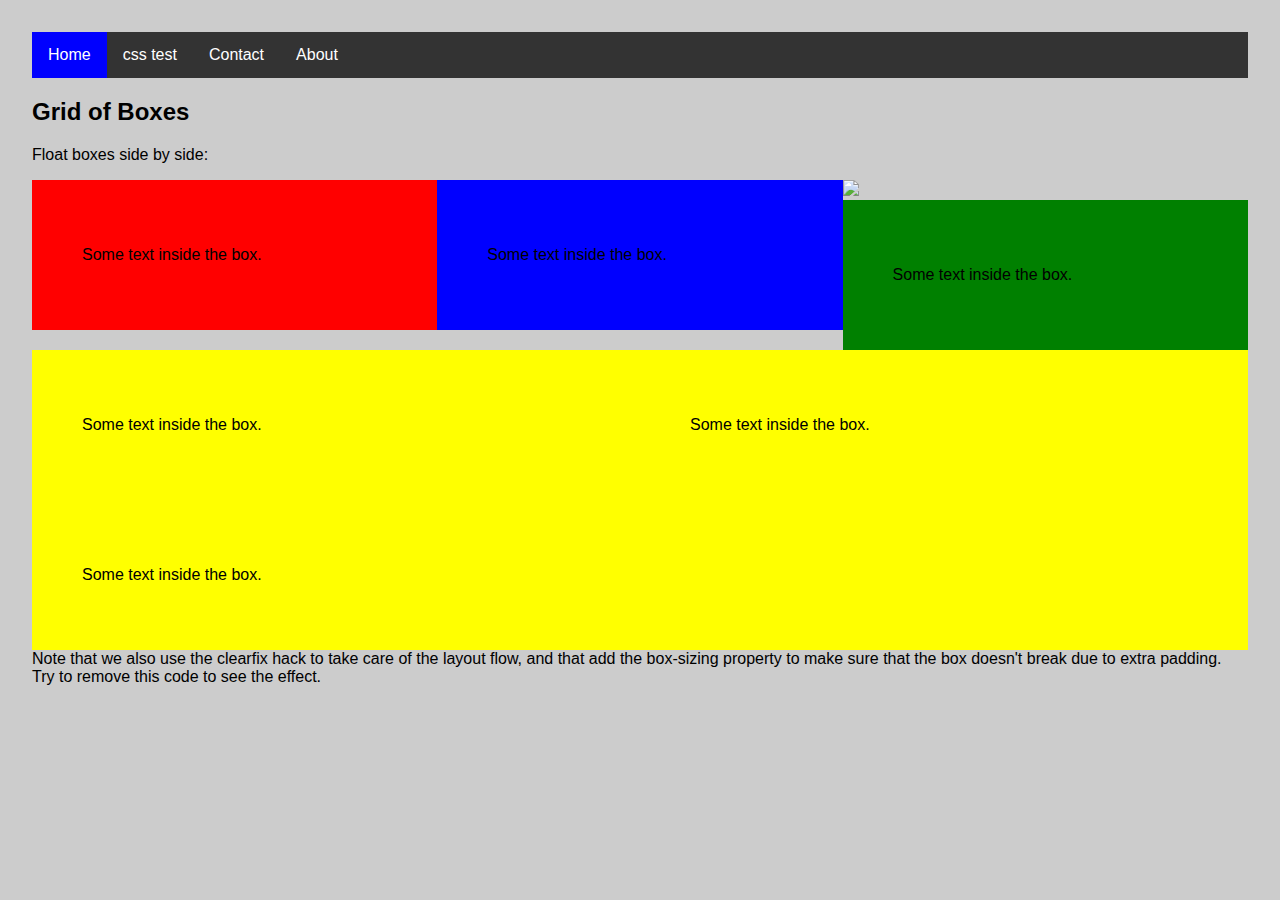
==== index.html @ c04b76b3 "🍚🍨 Updated with Glitch" ====
<!DOCTYPE html>
<html lang="en">
  <head>
    <meta charset="utf-8">
    <meta http-equiv="X-UA-Compatible" content="IE=edge">
    <meta name="viewport" content="width=device-width, initial-scale=1">

    <title>Hello!</title>
    
    <ul>
  <li><a href="#home" class="active">Home</a></li>
  <li><a href="csstest.html">css test</a></li>
  <li><a href="#contact">Contact</a></li>
  <li><a href="#about">About</a></li>
</ul>

    <!-- import the webpage's stylesheet -->
    <link rel="stylesheet" href="/style.css">
    <link href="https://fonts.googleapis.com/css2?family=Source+Sans+Pro:wght@300&display=swap" rel="stylesheet">
    <!-- import the webpage's javascript file -->
    <script src="/script.js" defer></script>
  </head>  
  <body>
    <h2>Grid of Boxes</h2>
    <p>Float boxes side by side:</p>
<img src="https://cdn.glitch.com/510698c7-4da3-4ed3-b7bc-645d6caab4e1%2FA_clergyman_visiting_a_journalist_in_prison_Wellcome_V0050331.jpg?v=1605661986559" style="width:100%;"
    <div class="clearfix">
      <div class="box redbox threecol">
 <p>Some text inside the box.</p>      </div>
      <div class="box bluebox threecol">
        <p>Some text inside the box.</p>
      </div>
      <div class="box greenbox threecol">
        <p>Some text inside the box.</p>
      </div>
      <div class="box yellowbox twocol">
        <p>Some text inside the box.</p>
      </div>
      <div class="box yellowbox twocol">
        <p>Some text inside the box.</p>
      </div>
      <div class="box yellowbox onecol">
        <p>Some text inside the box.</p>
      </div>

    <p>Note that we also use the clearfix hack to take care of the layout flow, and that add the box-sizing property to make sure that the box doesn't break due to extra padding. Try to remove this code to see the effect.</p>
  </body>
</html>
---- style.css ----
/* CSS files add styling rules to your content */

body {
  font-family: source sans pro, sans-serif;
  margin: 2em;
}

h1 {
  f<link rel="preconnect" href="https://fonts.gstatic.com">
<link href="https://fonts.googleapis.com/css2?family=Montserrat:ital,wght@1,300&display=swap" rel="stylesheet">
}

* {
  box-sizing: border-box;
}

.box {
  float: left;
  width: 33.33%;
  padding: 50px;
}

.clearfix::after {
  content: "";
  clear: both;
  display: table;
}
.redbox {
  background-color: red;
}
.greenbox {
  background-color: green;
}
.bluebox {
  background-color: blue;
}
.yellowbox {
  background-color: yellow;
}
/* CSS files add styling rules to your content */

body {
  <link rel="preconnect" href="https://fonts.gstatic.com">
<link href="https://fonts.googleapis.com/css2?family=Montserrat:ital,wght@1,300&display=swap" rel="stylesheet">
}

h1 {
  font-style: italic;
  color: #373fff;
}

* {
  box-sizing: border-box;
}

.box {
  float: left;
  width: 33.33%;
  padding: 50px;
}

.clearfix::after {
  content: "";
  clear: both;
  display: table;
}
.redbox {
  background-color: red;
}
.greenbox {
  background-color: green;
}
.bluebox {
  background-color: blue;
}
.yellowbox {
  background-color: yellow;
}
/* CSS files add styling rules to your content */

body {
  font-family: helvetica, arial, sans-serif;
  margin: 2em;
}

h1 {
  font-style: italic;
  color: #373fff;
}

* {
  box-sizing: border-box;
}

.box {
  float: left;
  padding: 50px;
}

.clearfix::after {
  content: "";
  clear: both;
  display: table;
}
.redbox {
  background-color: red;
}
.greenbox {
  background-color: green;
}
.bluebox {
  background-color: blue;
}
.yellowbox {
  background-color: yellow;
}
}
.yellowbox {
  background-color: yellow;
}

.threecol 
{
  width: 33.33%
    
}
.twocol 
{
  width: 50%
    
}
.onecol 
{
  width: 100%
    
}

/* unvisited link */
a:link { <link rel="redbox" href="/index.html">
  color: red;
}

/* visited link */
a:visited { 
  color: green;
}

/* mouse over link */
a:hover {
  color: hotpink;
}

/* selected link */
a:active {
  color: blue;
}

body {
 background-image: url("https://cdn.glitch.com/510698c7-4da3-4ed3-b7bc-645d6caab4e1%2Fphoto-1461696114087-397271a7aedc.jpg?v=1605065333551");
 background-color: #cccccc;
}
ul {
  list-style-type: none;
  margin: 0;
  padding: 0;
  overflow: hidden;
  background-color: #333;
}

li {
  float: left;
}

li a {
  display: inline-block;
  color: white;
  text-align: center;
  padding: 14px 16px;
  text-decoration: none;
}

li a:hover {
  background-color: #111;
}

.active {
  background-color: blue;
}
</style>
</head>
<body>

/* Use a media query to add a break point at 800px: */
@media screen and (max-width:800px) {
  .threecol, .twocol, .onecol {
    width:100%; /* The width is 100%, when the viewport is 800px or smaller */
  }
}
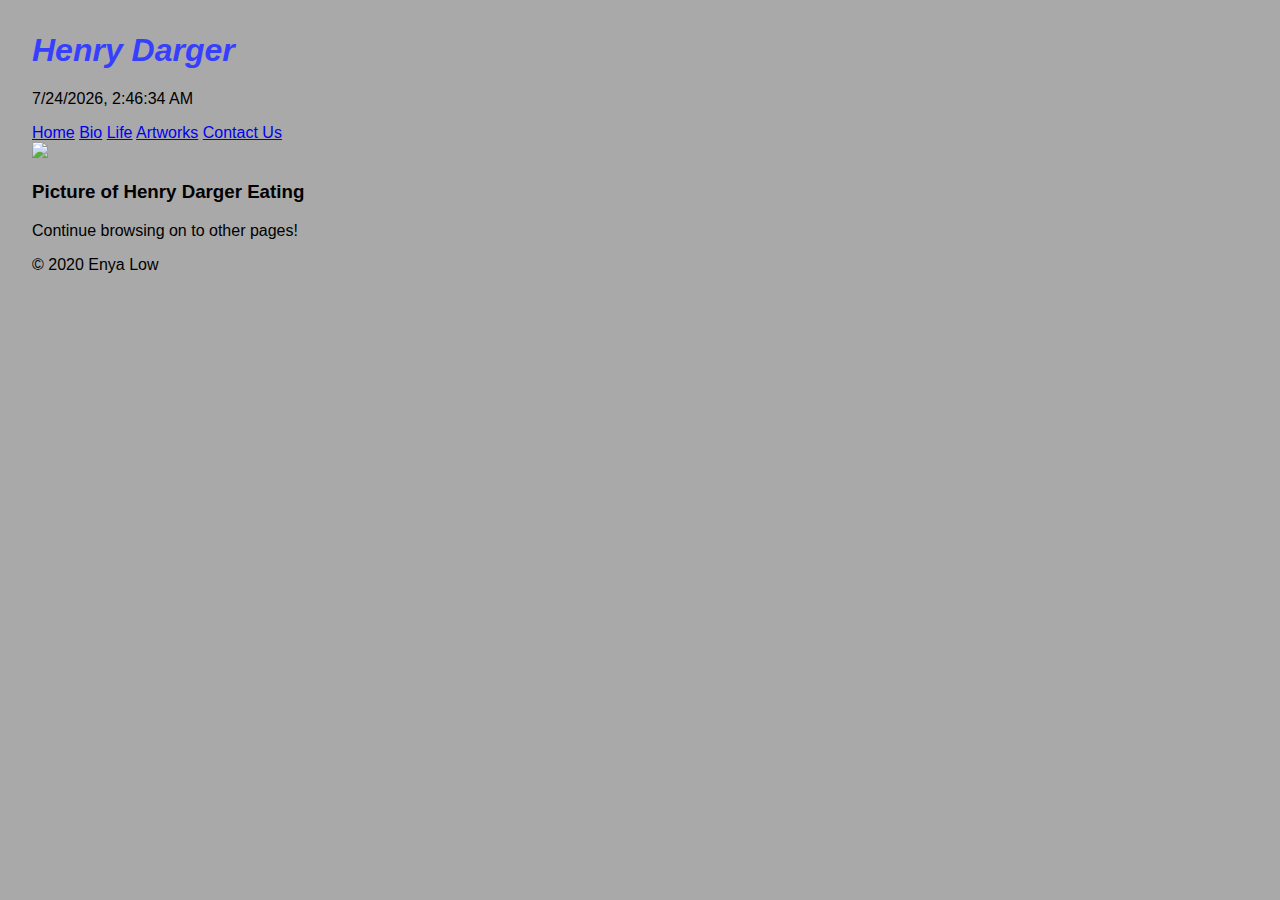
==== commit bffc5f14: "🤑🚲 Updated with Glitch" ====
--- a/index.html
+++ b/index.html
@@ -1,49 +1,48 @@
 <!DOCTYPE html>
 <html lang="en">
   <head>
-    <meta charset="utf-8">
-    <meta http-equiv="X-UA-Compatible" content="IE=edge">
-    <meta name="viewport" content="width=device-width, initial-scale=1">
+    <meta charset="utf-8" />
+    <meta http-equiv="X-UA-Compatible" content="IE=edge" />
+    <meta name="viewport" content="width=device-width, initial-scale=1" />
+    <body style="background-color:darkgrey;">
 
-    <title>Hello!</title>
-    
-    <ul>
-  <li><a href="#home" class="active">Home</a></li>
-  <li><a href="csstest.html">css test</a></li>
-  <li><a href="#contact">Contact</a></li>
-  <li><a href="#about">About</a></li>
-</ul>
+    <h1>Henry Darger</h1>
+    <p></p>
+<p id="datetime"></p>
 
+
+<script>
+var dt = new Date();
+document.getElementById("datetime").innerHTML = dt.toLocaleString();
+</script>
+      
+   <div class="topnav">
+      <a href="index.html">Home</a>
+  <a href="bio.html">Bio</a>
+  <a href="life.html">Life</a>
+  <a href="artworks.html">Artworks</a>
+  <a href="contactus.html">Contact Us</a>
+</div>
+
+  <img src="https://cdn.glitch.com/43b09627-b21b-4281-b9a2-78a1125e779c%2Fdargerportrait.jpg?v=1604819383451">
+  
     <!-- import the webpage's stylesheet -->
-    <link rel="stylesheet" href="/style.css">
-    <link href="https://fonts.googleapis.com/css2?family=Source+Sans+Pro:wght@300&display=swap" rel="stylesheet">
+    <link rel="stylesheet" href="/style.css" />
+
     <!-- import the webpage's javascript file -->
     <script src="/script.js" defer></script>
-  </head>  
+    </body>
   <body>
-    <h2>Grid of Boxes</h2>
-    <p>Float boxes side by side:</p>
-<img src="https://cdn.glitch.com/510698c7-4da3-4ed3-b7bc-645d6caab4e1%2FA_clergyman_visiting_a_journalist_in_prison_Wellcome_V0050331.jpg?v=1605661986559" style="width:100%;"
-    <div class="clearfix">
-      <div class="box redbox threecol">
- <p>Some text inside the box.</p>      </div>
-      <div class="box bluebox threecol">
-        <p>Some text inside the box.</p>
-      </div>
-      <div class="box greenbox threecol">
-        <p>Some text inside the box.</p>
-      </div>
-      <div class="box yellowbox twocol">
-        <p>Some text inside the box.</p>
-      </div>
-      <div class="box yellowbox twocol">
-        <p>Some text inside the box.</p>
-      </div>
-      <div class="box yellowbox onecol">
-        <p>Some text inside the box.</p>
-      </div>
 
-    <p>Note that we also use the clearfix hack to take care of the layout flow, and that add the box-sizing property to make sure that the box doesn't break due to extra padding. Try to remove this code to see the effect.</p>
-  </body>
-</html>
+<h3 class="intro">Picture of Henry Darger Eating</h3>
+<p> Continue browsing on to other pages!</p>
 
+
+    <footer>
+  <p></p>
+  <p>© 2020 Enya Low </p>
+</footer>
+
+    </body>
+  </head>
+</html>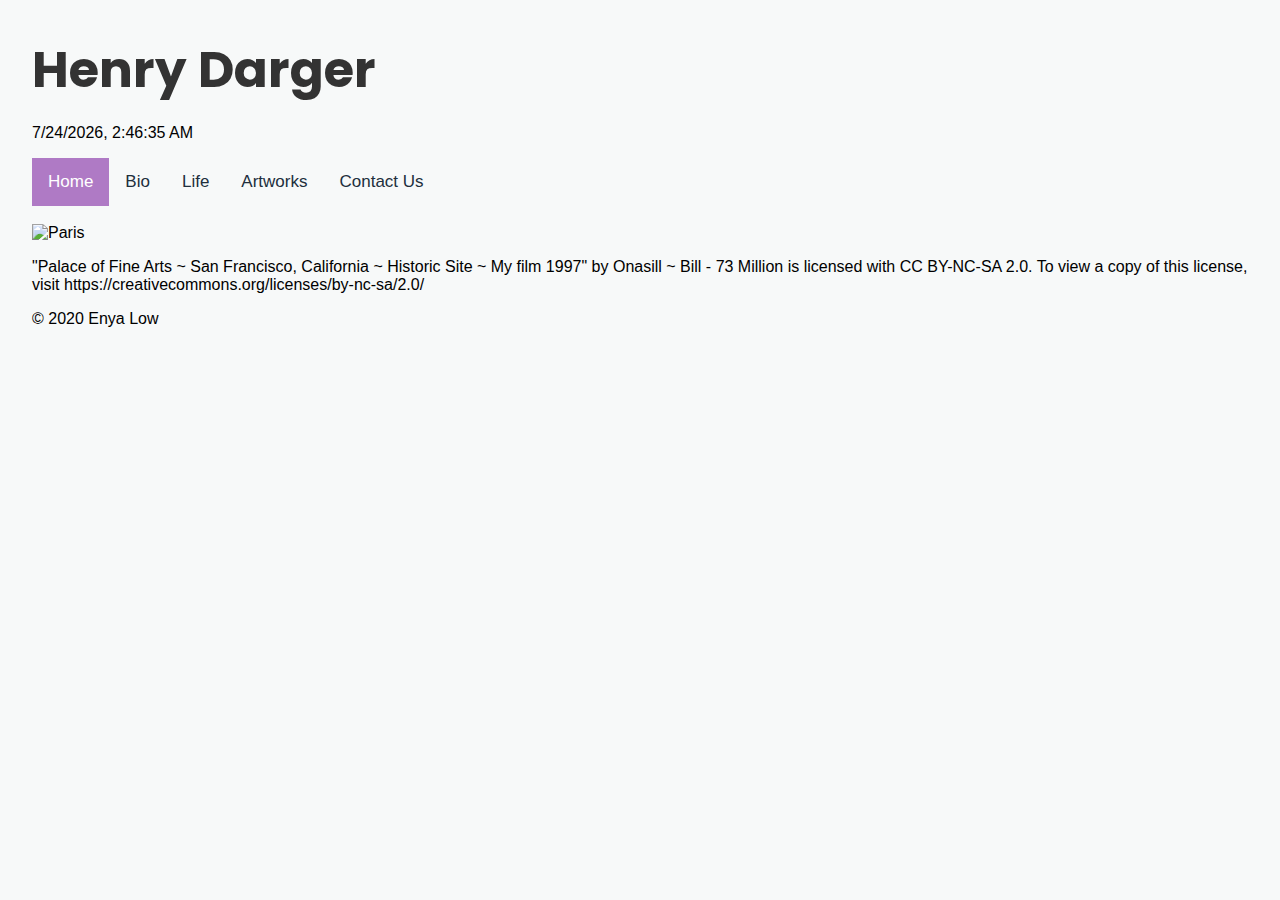
==== commit ca5909ef: "👆⏱ Updated with Glitch" ====
--- a/index.html
+++ b/index.html
@@ -4,40 +4,44 @@
     <meta charset="utf-8" />
     <meta http-equiv="X-UA-Compatible" content="IE=edge" />
     <meta name="viewport" content="width=device-width, initial-scale=1" />
-    <body style="background-color:darkgrey;">
 
     <h1>Henry Darger</h1>
     <p></p>
 <p id="datetime"></p>
+    
+<link rel="preconnect" href="https://fonts.gstatic.com">
+<link href="https://fonts.googleapis.com/css2?family=Poppins:wght@500&display=swap" rel="stylesheet">
 
 
 <script>
 var dt = new Date();
 document.getElementById("datetime").innerHTML = dt.toLocaleString();
 </script>
-      
-   <div class="topnav">
-      <a href="index.html">Home</a>
+<link rel="stylesheet" href="https://cdnjs.cloudflare.com/ajax/libs/font-awesome/4.7.0/css/font-awesome.min.css">
+
+
+ <div class="topnav" id="myTopnav">
+  <a href="index.html" class="active">Home</a>
   <a href="bio.html">Bio</a>
   <a href="life.html">Life</a>
-  <a href="artworks.html">Artworks</a>
+   <a href= "artworks.html">Artworks</a>
   <a href="contactus.html">Contact Us</a>
+   
+  <a href="javascript:void(0);" class="icon" onclick="myFunction()">
+    <i class="fa fa-bars"></i>
+  </a>
 </div>
-
-  <img src="https://cdn.glitch.com/43b09627-b21b-4281-b9a2-78a1125e779c%2Fdargerportrait.jpg?v=1604819383451">
-  
+    
+<br>
+<img src="https://cdn.glitch.com/43b09627-b21b-4281-b9a2-78a1125e779c%2FPalace%20of%20Fine%20Arts.jpg?v=1605666846968" alt="Paris" class="center">  
     <!-- import the webpage's stylesheet -->
     <link rel="stylesheet" href="/style.css" />
 
     <!-- import the webpage's javascript file -->
     <script src="/script.js" defer></script>
-    </body>
   <body>
-
-<h3 class="intro">Picture of Henry Darger Eating</h3>
-<p> Continue browsing on to other pages!</p>
-
-
+<p>"Palace of Fine Arts ~ San Francisco, California ~ Historic Site ~ My film 1997" by Onasill ~ Bill - 73 Million is licensed with CC BY-NC-SA 2.0. To view a copy of this license, visit https://creativecommons.org/licenses/by-nc-sa/2.0/
+    </p>
     <footer>
   <p></p>
   <p>© 2020 Enya Low </p>
--- a/style.css
+++ b/style.css
@@ -1,198 +1,70 @@
 /* CSS files add styling rules to your content */
+body {background-color: #F7F9F9 ;}
+
+h1{
+  font-family: Poppins, sans-serif;
+  margin: 0em;
+  font-size:50px
+  
+}
 
 body {
-  font-family: source sans pro, sans-serif;
+  font-family: calibri light, sans-serif;
   margin: 2em;
 }
 
 h1 {
-  f<link rel="preconnect" href="https://fonts.gstatic.com">
-<link href="https://fonts.googleapis.com/css2?family=Montserrat:ital,wght@1,300&display=swap" rel="stylesheet">
+  font-style: bold;
+  color: #333;
+  
+}
+/* Add a black background color to the top navigation */
+.topnav {
+  background-color: #F7F9F9;
+  overflow: hidden;
 }
 
-* {
-  box-sizing: border-box;
-}
-
-.box {
+/* Style the links inside the navigation bar */
+.topnav a {
   float: left;
-  width: 33.33%;
-  padding: 50px;
-}
-
-.clearfix::after {
-  content: "";
-  clear: both;
-  display: table;
-}
-.redbox {
-  background-color: red;
-}
-.greenbox {
-  background-color: green;
-}
-.bluebox {
-  background-color: blue;
-}
-.yellowbox {
-  background-color: yellow;
-}
-/* CSS files add styling rules to your content */
-
-body {
-  <link rel="preconnect" href="https://fonts.gstatic.com">
-<link href="https://fonts.googleapis.com/css2?family=Montserrat:ital,wght@1,300&display=swap" rel="stylesheet">
-}
-
-h1 {
-  font-style: italic;
-  color: #373fff;
-}
-
-* {
-  box-sizing: border-box;
-}
-
-.box {
-  float: left;
-  width: 33.33%;
-  padding: 50px;
-}
-
-.clearfix::after {
-  content: "";
-  clear: both;
-  display: table;
-}
-.redbox {
-  background-color: red;
-}
-.greenbox {
-  background-color: green;
-}
-.bluebox {
-  background-color: blue;
-}
-.yellowbox {
-  background-color: yellow;
-}
-/* CSS files add styling rules to your content */
-
-body {
-  font-family: helvetica, arial, sans-serif;
-  margin: 2em;
-}
-
-h1 {
-  font-style: italic;
-  color: #373fff;
-}
-
-* {
-  box-sizing: border-box;
-}
-
-.box {
-  float: left;
-  padding: 50px;
-}
-
-.clearfix::after {
-  content: "";
-  clear: both;
-  display: table;
-}
-.redbox {
-  background-color: red;
-}
-.greenbox {
-  background-color: green;
-}
-.bluebox {
-  background-color: blue;
-}
-.yellowbox {
-  background-color: yellow;
-}
-}
-.yellowbox {
-  background-color: yellow;
-}
-
-.threecol 
-{
-  width: 33.33%
-    
-}
-.twocol 
-{
-  width: 50%
-    
-}
-.onecol 
-{
-  width: 100%
-    
-}
-
-/* unvisited link */
-a:link { <link rel="redbox" href="/index.html">
-  color: red;
-}
-
-/* visited link */
-a:visited { 
-  color: green;
-}
-
-/* mouse over link */
-a:hover {
-  color: hotpink;
-}
-
-/* selected link */
-a:active {
-  color: blue;
-}
-
-body {
- background-image: url("https://cdn.glitch.com/510698c7-4da3-4ed3-b7bc-645d6caab4e1%2Fphoto-1461696114087-397271a7aedc.jpg?v=1605065333551");
- background-color: #cccccc;
-}
-ul {
-  list-style-type: none;
-  margin: 0;
-  padding: 0;
-  overflow: hidden;
-  background-color: #333;
-}
-
-li {
-  float: left;
-}
-
-li a {
-  display: inline-block;
-  color: white;
+  display: block;
+  color: #212F3D;
   text-align: center;
   padding: 14px 16px;
   text-decoration: none;
+  font-size: 17px;
 }
 
-li a:hover {
-  background-color: #111;
+/* Change the color of links on hover */
+.topnav a:hover {
+  background-color: #D0D3D4;
+  color: black;
 }
 
-.active {
-  background-color: blue;
+/* Add an active class to highlight the current page */
+.topnav a.active {
+  background-color: #AF7AC5;
+  color: white;
 }
-</style>
-</head>
-<body>
 
-/* Use a media query to add a break point at 800px: */
-@media screen and (max-width:800px) {
-  .threecol, .twocol, .onecol {
-    width:100%; /* The width is 100%, when the viewport is 800px or smaller */
-  }
-}+/* Hide the link that should open and close the topnav on small screens */
+.topnav .icon {
+  display: none;
+}
+
+
+h1.intro {
+    color: black;
+}
+
+p.important {
+    color: black;
+}
+
+.center {
+  display: block;
+  margin-left: auto;
+  margin-right: auto;
+  width: auto%;
+}
+font-family: 'Poppins', sans-serif;
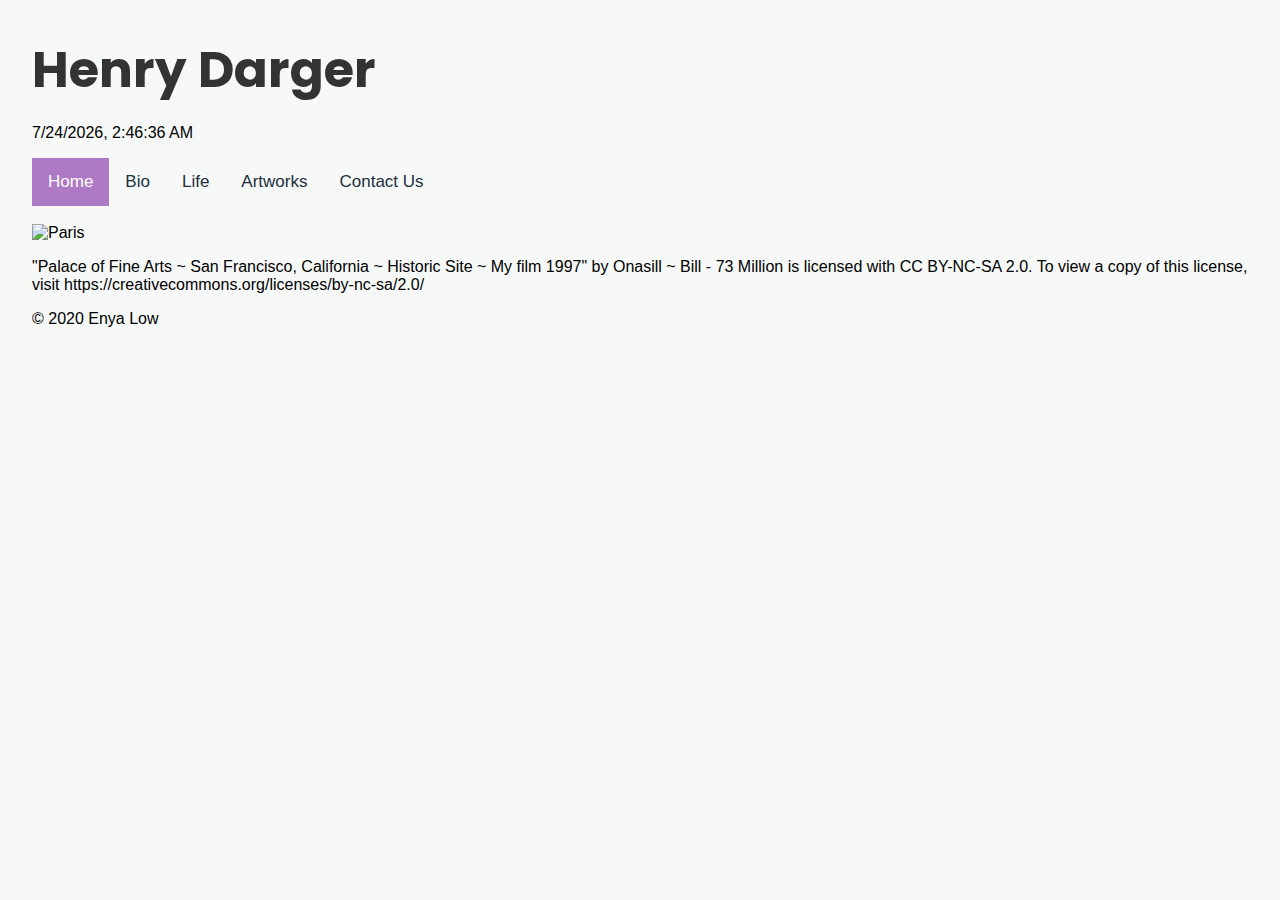
==== commit faf9d20b: "💶🍔 Updated with Glitch" ====
--- a/index.html
+++ b/index.html
@@ -4,20 +4,22 @@
     <meta charset="utf-8" />
     <meta http-equiv="X-UA-Compatible" content="IE=edge" />
     <meta name="viewport" content="width=device-width, initial-scale=1" />
-
+    <link rel="preconnect" href="https://fonts.gstatic.com">
+<link href="https://fonts.googleapis.com/css2?family=Poppins:wght@500&display=swap" rel="stylesheet">
+    <link rel="stylesheet" href="https://cdnjs.cloudflare.com/ajax/libs/font-awesome/4.7.0/css/font-awesome.min.css">
+    </head>
+  <header>
     <h1>Henry Darger</h1>
     <p></p>
 <p id="datetime"></p>
     
-<link rel="preconnect" href="https://fonts.gstatic.com">
-<link href="https://fonts.googleapis.com/css2?family=Poppins:wght@500&display=swap" rel="stylesheet">
+
 
 
 <script>
 var dt = new Date();
 document.getElementById("datetime").innerHTML = dt.toLocaleString();
 </script>
-<link rel="stylesheet" href="https://cdnjs.cloudflare.com/ajax/libs/font-awesome/4.7.0/css/font-awesome.min.css">
 
 
  <div class="topnav" id="myTopnav">
@@ -26,12 +28,12 @@
   <a href="life.html">Life</a>
    <a href= "artworks.html">Artworks</a>
   <a href="contactus.html">Contact Us</a>
-   
   <a href="javascript:void(0);" class="icon" onclick="myFunction()">
     <i class="fa fa-bars"></i>
   </a>
+
 </div>
-    
+</header>
 <br>
 <img src="https://cdn.glitch.com/43b09627-b21b-4281-b9a2-78a1125e779c%2FPalace%20of%20Fine%20Arts.jpg?v=1605666846968" alt="Paris" class="center">  
     <!-- import the webpage's stylesheet -->
@@ -48,5 +50,5 @@
 </footer>
 
     </body>
-  </head>
+  
 </html>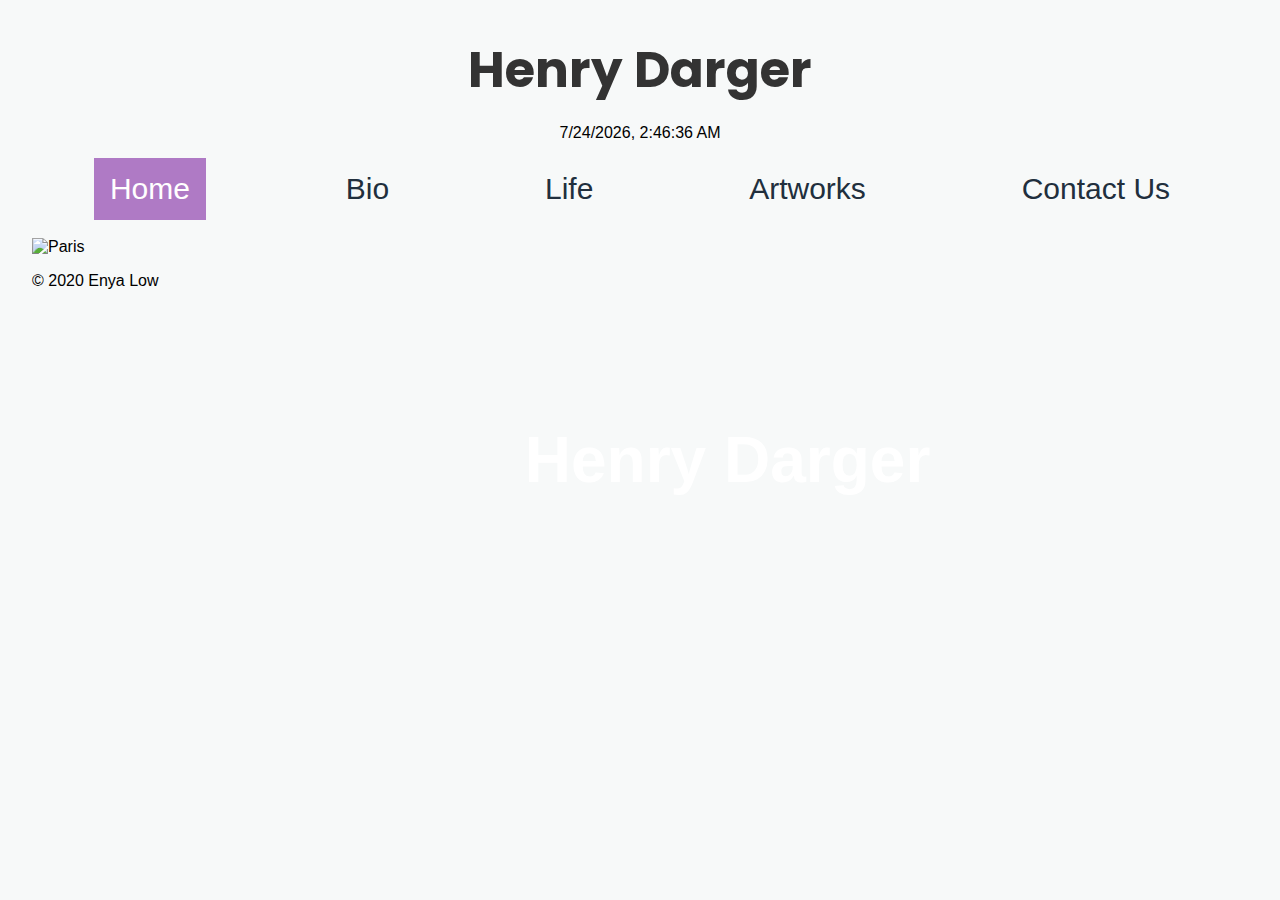
==== commit 8bcea83f: "🎍👲 Updated with Glitch" ====
--- a/index.html
+++ b/index.html
@@ -22,7 +22,7 @@
 </script>
 
 
- <div class="topnav" id="myTopnav">
+ <div class="topnav">
   <a href="index.html" class="active">Home</a>
   <a href="bio.html">Bio</a>
   <a href="life.html">Life</a>
@@ -35,15 +35,18 @@
 </div>
 </header>
 <br>
-<img src="https://cdn.glitch.com/43b09627-b21b-4281-b9a2-78a1125e779c%2FPalace%20of%20Fine%20Arts.jpg?v=1605666846968" alt="Paris" class="center">  
+  
+  <b class = "wordinimg">
+   Henry Darger 
+  </b>
+<img src="https://cdn.glitch.com/43b09627-b21b-4281-b9a2-78a1125e779c%2Fgg.jpg?v=1607846174402" alt="Paris" class="center">  
+
     <!-- import the webpage's stylesheet -->
     <link rel="stylesheet" href="/style.css" />
 
     <!-- import the webpage's javascript file -->
     <script src="/script.js" defer></script>
   <body>
-<p>"Palace of Fine Arts ~ San Francisco, California ~ Historic Site ~ My film 1997" by Onasill ~ Bill - 73 Million is licensed with CC BY-NC-SA 2.0. To view a copy of this license, visit https://creativecommons.org/licenses/by-nc-sa/2.0/
-    </p>
     <footer>
   <p></p>
   <p>© 2020 Enya Low </p>
--- a/style.css
+++ b/style.css
@@ -18,21 +18,32 @@
   color: #333;
   
 }
+
+.wordinimg
+{
+  position:absolute;
+  left:41%;
+  top:47%;
+  font-size:4em;
+  color:white;
+}
 /* Add a black background color to the top navigation */
 .topnav {
   background-color: #F7F9F9;
   overflow: hidden;
+  display:flex;
+  justify-content:space-around;
 }
 
 /* Style the links inside the navigation bar */
 .topnav a {
-  float: left;
-  display: block;
+  float: center;
+  display:flex;
   color: #212F3D;
   text-align: center;
   padding: 14px 16px;
   text-decoration: none;
-  font-size: 17px;
+  font-size: 30px;
 }
 
 /* Change the color of links on hover */
@@ -45,6 +56,8 @@
 .topnav a.active {
   background-color: #AF7AC5;
   color: white;
+}
+header{  text-align:center;
 }
 
 /* Hide the link that should open and close the topnav on small screens */
@@ -68,3 +81,4 @@
   width: auto%;
 }
 font-family: 'Poppins', sans-serif;
+
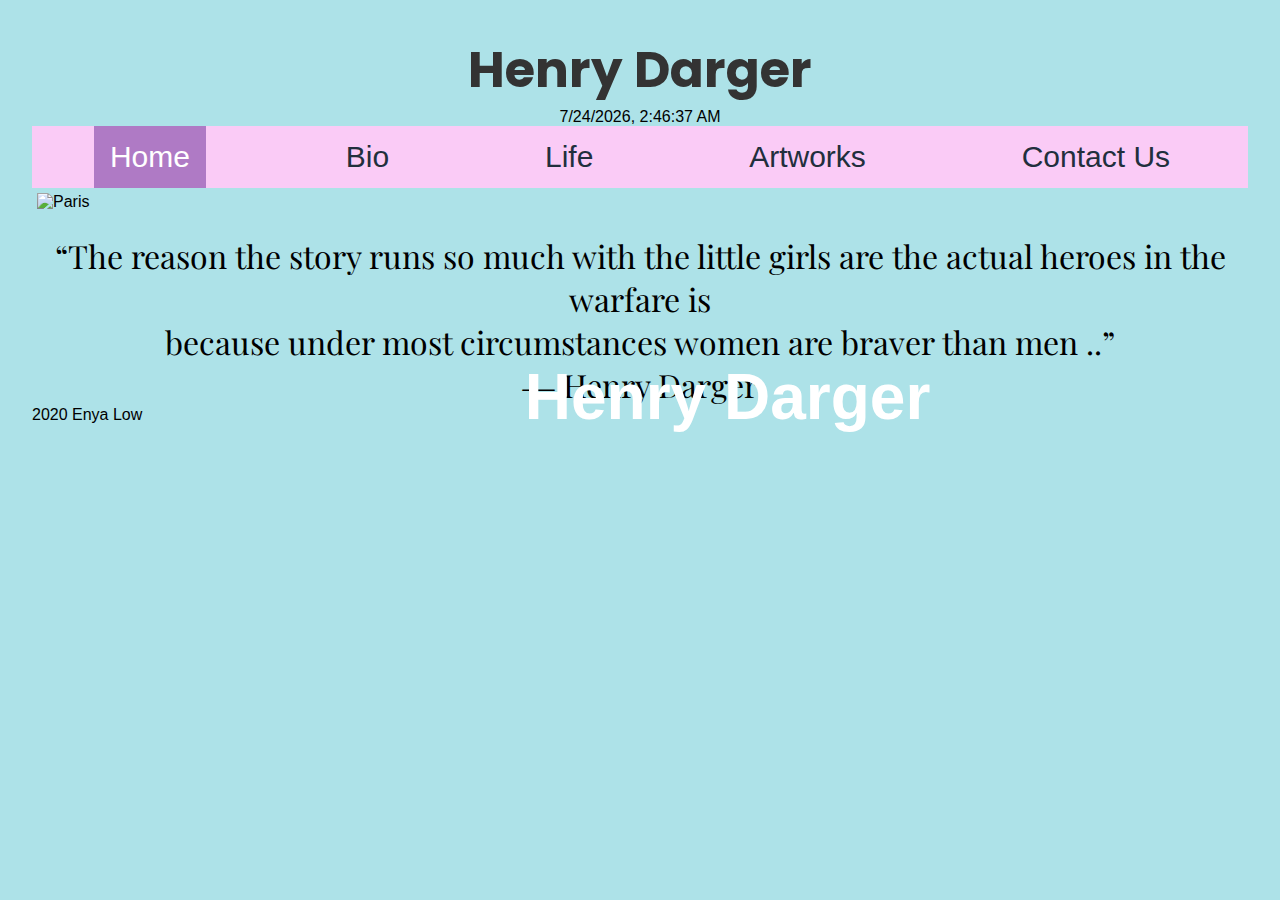
==== commit 4340c9b0: "🏞👠 Updated with Glitch" ====
--- a/index.html
+++ b/index.html
@@ -7,6 +7,8 @@
     <link rel="preconnect" href="https://fonts.gstatic.com">
 <link href="https://fonts.googleapis.com/css2?family=Poppins:wght@500&display=swap" rel="stylesheet">
     <link rel="stylesheet" href="https://cdnjs.cloudflare.com/ajax/libs/font-awesome/4.7.0/css/font-awesome.min.css">
+    <link rel="preconnect" href="https://fonts.gstatic.com">
+<link href="https://fonts.googleapis.com/css2?family=Playfair+Display:wght@500&display=swap" rel="stylesheet">
     </head>
   <header>
     <h1>Henry Darger</h1>
@@ -28,19 +30,23 @@
   <a href="life.html">Life</a>
    <a href= "artworks.html">Artworks</a>
   <a href="contactus.html">Contact Us</a>
-  <a href="javascript:void(0);" class="icon" onclick="myFunction()">
-    <i class="fa fa-bars"></i>
-  </a>
 
 </div>
 </header>
-<br>
+
   
   <b class = "wordinimg">
    Henry Darger 
-  </b>
-<img src="https://cdn.glitch.com/43b09627-b21b-4281-b9a2-78a1125e779c%2Fgg.jpg?v=1607846174402" alt="Paris" class="center">  
-
+  </b><div class="adjust">
+<img src="https://cdn.glitch.com/43b09627-b21b-4281-b9a2-78a1125e779c%2Fgg.jpg?v=1607846174402" alt="Paris" class="center">   
+ </div>
+  <div>
+    <br>
+  </div>
+  <div class = "quote" >
+    “The reason the story runs so much with the little girls are the actual heroes in the warfare is <br>because under most circumstances women are braver than men ..”
+<br>― Henry Darger
+  </div>
     <!-- import the webpage's stylesheet -->
     <link rel="stylesheet" href="/style.css" />
 
@@ -48,8 +54,7 @@
     <script src="/script.js" defer></script>
   <body>
     <footer>
-  <p></p>
-  <p>© 2020 Enya Low </p>
+   2020 Enya Low
 </footer>
 
     </body>
--- a/style.css
+++ b/style.css
@@ -18,21 +18,28 @@
   color: #333;
   
 }
+*{
+  background-color:#ADE2E8;
+  margin:0px;
+  padding:0px;
+}
 
 .wordinimg
 {
   position:absolute;
   left:41%;
-  top:47%;
+  top:40%;
   font-size:4em;
   color:white;
+  background:none;
 }
 /* Add a black background color to the top navigation */
 .topnav {
-  background-color: #F7F9F9;
+  
   overflow: hidden;
   display:flex;
   justify-content:space-around;
+  background-color: #FACBF6;
 }
 
 /* Style the links inside the navigation bar */
@@ -44,6 +51,7 @@
   padding: 14px 16px;
   text-decoration: none;
   font-size: 30px;
+  background-color: #FACBF6;
 }
 
 /* Change the color of links on hover */
@@ -76,9 +84,13 @@
 
 .center {
   display: block;
-  margin-left: auto;
-  margin-right: auto;
-  width: auto%;
+  padding:5px;
+  margin-left:auto;
+  margin-right:auto;
 }
-font-family: 'Poppins', sans-serif;
 
+.quote{font-size:2em;
+text-align:center;
+  font-family: 'Playfair Display', serif;
+  color:black;
+}
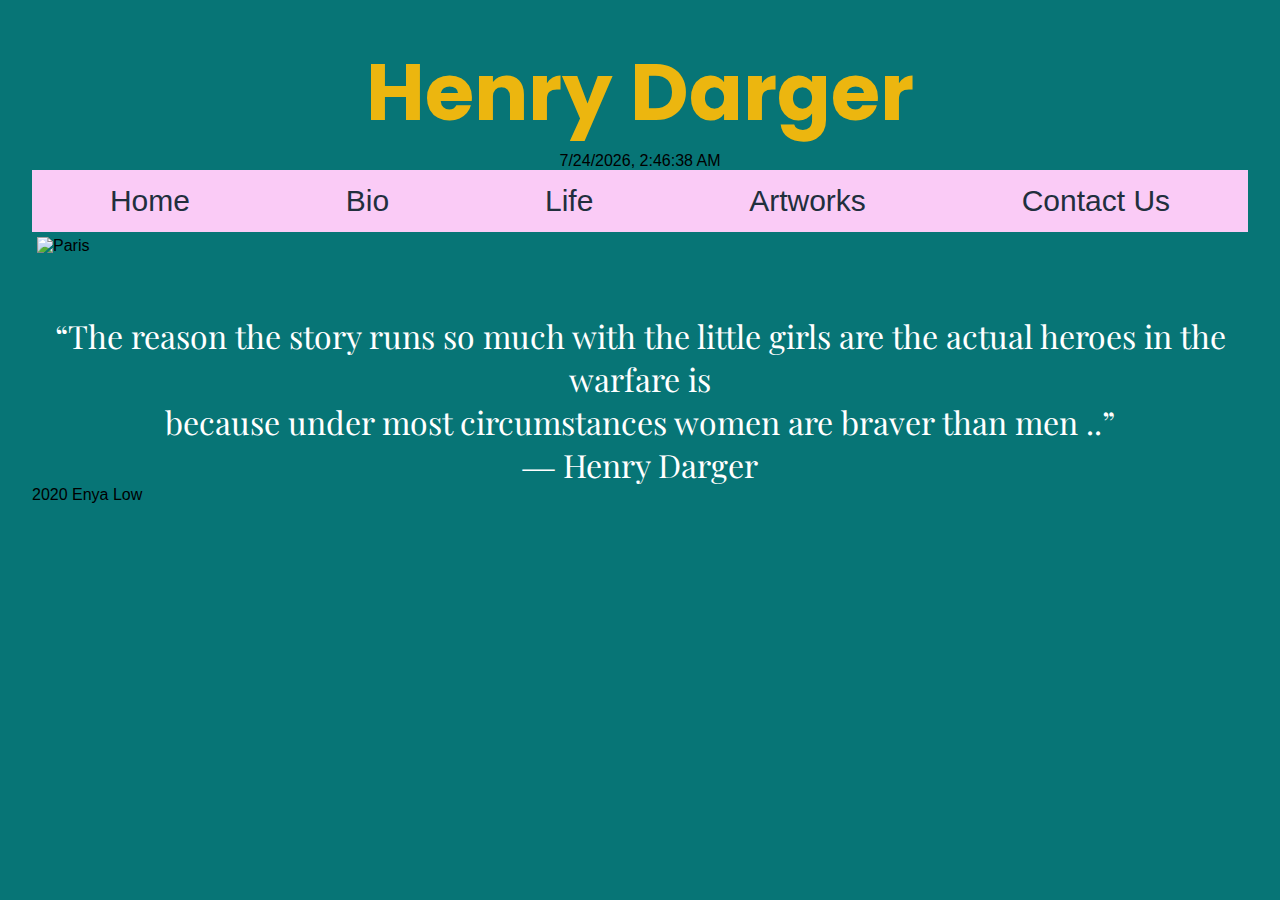
==== commit 11ca2608: "🕌🦀 Updated with Glitch" ====
--- a/index.html
+++ b/index.html
@@ -34,14 +34,11 @@
 </div>
 </header>
 
-  
-  <b class = "wordinimg">
-   Henry Darger 
-  </b><div class="adjust">
+  <div class="adjust">
 <img src="https://cdn.glitch.com/43b09627-b21b-4281-b9a2-78a1125e779c%2Fgg.jpg?v=1607846174402" alt="Paris" class="center">   
  </div>
   <div>
-    <br>
+    <br><br><br>
   </div>
   <div class = "quote" >
     “The reason the story runs so much with the little girls are the actual heroes in the warfare is <br>because under most circumstances women are braver than men ..”
--- a/style.css
+++ b/style.css
@@ -1,10 +1,11 @@
 /* CSS files add styling rules to your content */
-body {background-color: #F7F9F9 ;}
 
 h1{
   font-family: Poppins, sans-serif;
-  margin: 0em;
-  font-size:50px
+  margin: 0px;
+    font-size:5em;
+  color: #ECB60F;
+  font-style: bold;
   
 }
 
@@ -12,27 +13,12 @@
   font-family: calibri light, sans-serif;
   margin: 2em;
 }
-
-h1 {
-  font-style: bold;
-  color: #333;
-  
-}
 *{
-  background-color:#ADE2E8;
+  background-color:#077576;
   margin:0px;
   padding:0px;
 }
 
-.wordinimg
-{
-  position:absolute;
-  left:41%;
-  top:40%;
-  font-size:4em;
-  color:white;
-  background:none;
-}
 /* Add a black background color to the top navigation */
 .topnav {
   
@@ -61,7 +47,7 @@
 }
 
 /* Add an active class to highlight the current page */
-.topnav a.active {
+.topnav a:active {
   background-color: #AF7AC5;
   color: white;
 }
@@ -73,13 +59,8 @@
   display: none;
 }
 
-
-h1.intro {
-    color: black;
-}
-
-p.important {
-    color: black;
+p.important,h1.intro {
+    color: white;
 }
 
 .center {
@@ -89,8 +70,9 @@
   margin-right:auto;
 }
 
-.quote{font-size:2em;
+.quote
+{font-size:2em;
 text-align:center;
   font-family: 'Playfair Display', serif;
-  color:black;
+  color:white;
 }
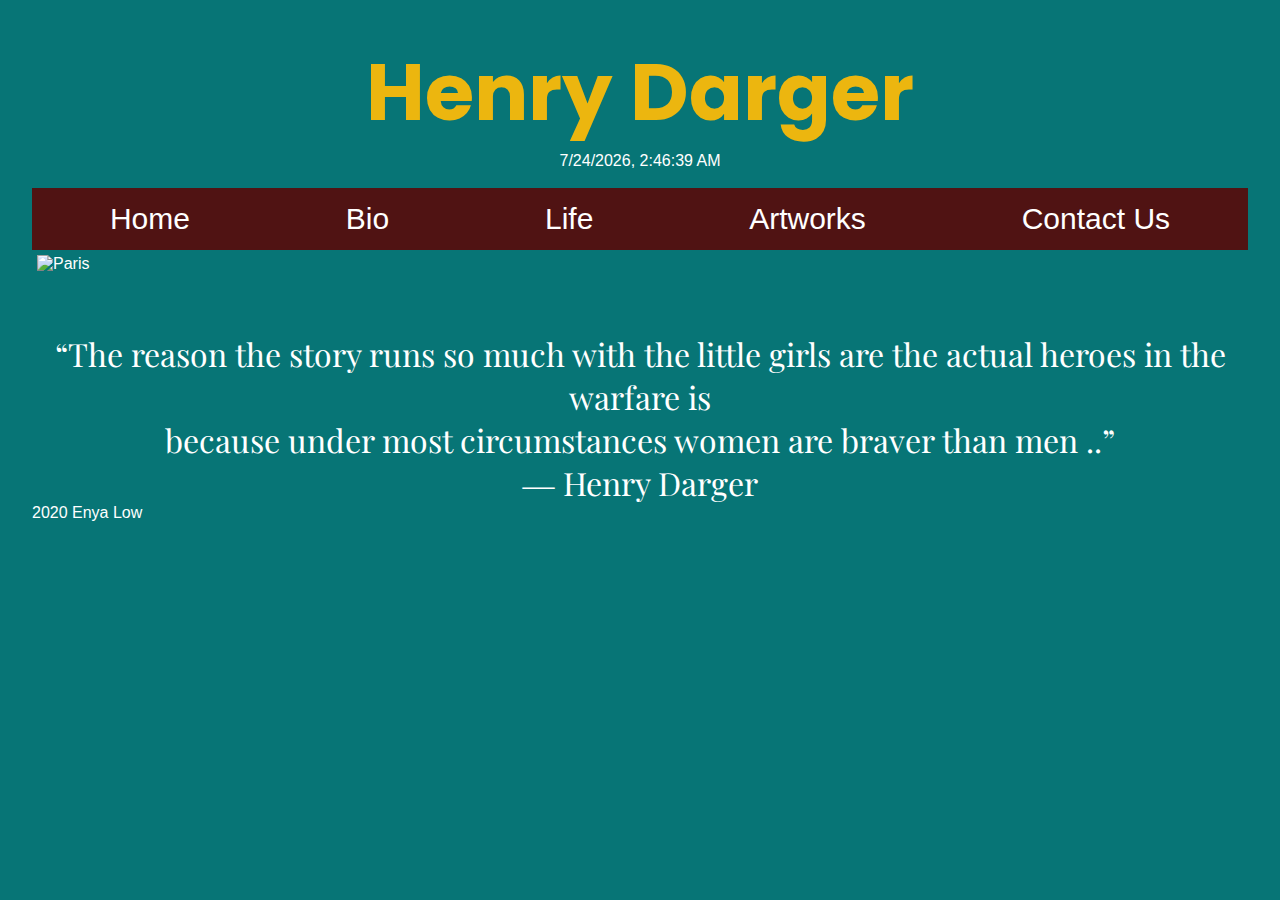
==== commit 454ecc97: "👚⛳️ Updated with Glitch" ====
--- a/index.html
+++ b/index.html
@@ -16,7 +16,7 @@
 <p id="datetime"></p>
     
 
-
+<br>
 
 <script>
 var dt = new Date();
--- a/style.css
+++ b/style.css
@@ -12,11 +12,13 @@
 body {
   font-family: calibri light, sans-serif;
   margin: 2em;
+  color: white;
 }
 *{
   background-color:#077576;
   margin:0px;
   padding:0px;
+  
 }
 
 /* Add a black background color to the top navigation */
@@ -25,19 +27,19 @@
   overflow: hidden;
   display:flex;
   justify-content:space-around;
-  background-color: #FACBF6;
+  background-color: #501313;
 }
 
 /* Style the links inside the navigation bar */
 .topnav a {
   float: center;
   display:flex;
-  color: #212F3D;
   text-align: center;
   padding: 14px 16px;
   text-decoration: none;
   font-size: 30px;
-  background-color: #FACBF6;
+  background-color: #501313;
+    color: white;
 }
 
 /* Change the color of links on hover */
@@ -45,11 +47,16 @@
   background-color: #D0D3D4;
   color: black;
 }
+.topnav a:visited {
+  background-color:#464545 ;
+  color: white;
+}
 
 /* Add an active class to highlight the current page */
 .topnav a:active {
   background-color: #AF7AC5;
   color: white;
+  width:150px;
 }
 header{  text-align:center;
 }
@@ -76,3 +83,6 @@
   font-family: 'Playfair Display', serif;
   color:white;
 }
+#datetime{
+  font-size:1em;
+}